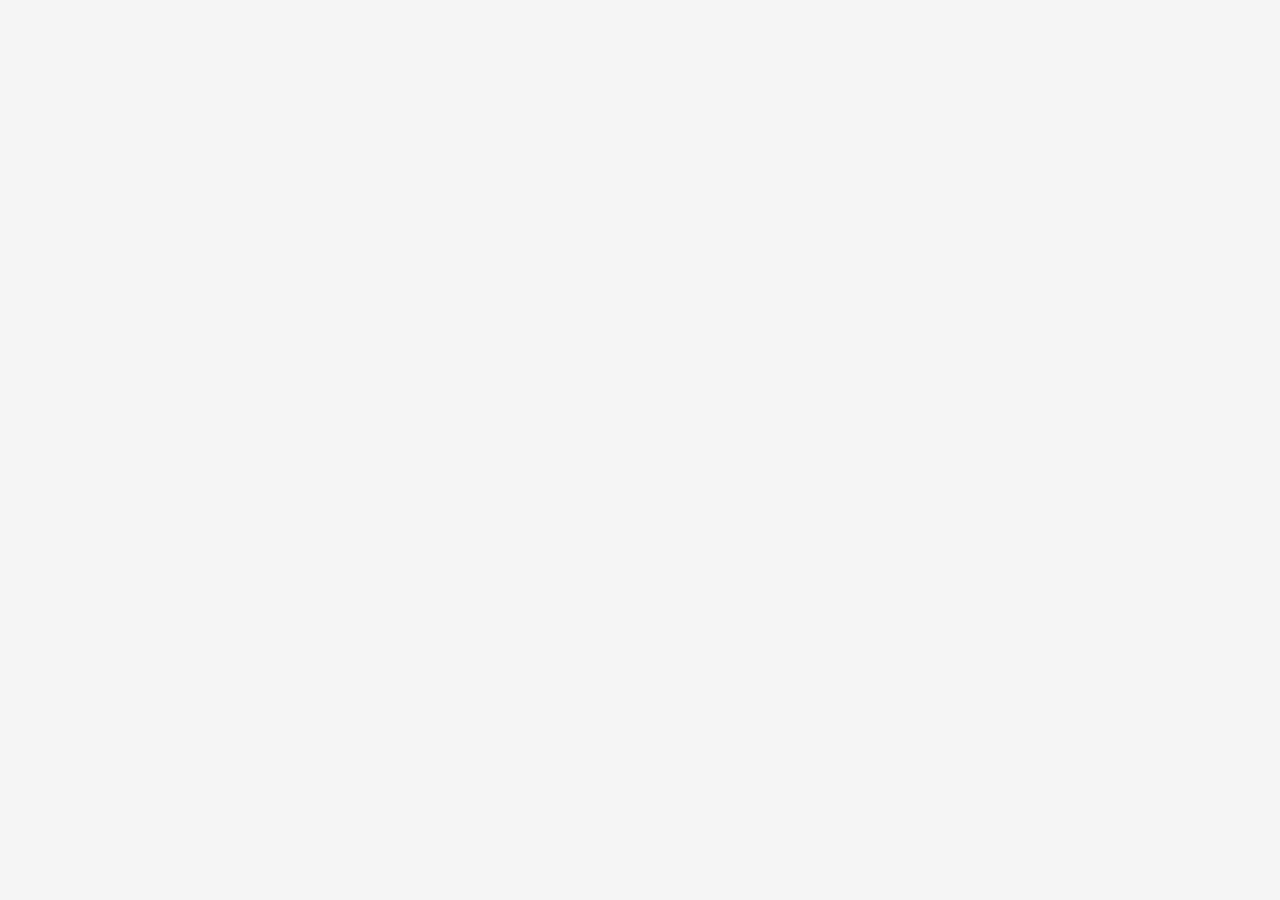
==== index.html @ b67a52c0 "Rename index.html.html to index.html" ====
<!DOCTYPE html>
<html lang="sv">
<head>
    <meta charset="UTF-8">
    <meta name="viewport" content="width=device-width, initial-scale=1.0">
    <title>Nordic Finance - Export</title>
    
    <!-- Fonts -->
    <link rel="preconnect" href="https://fonts.googleapis.com">
    <link rel="preconnect" href="https://fonts.gstatic.com" crossorigin>
    <link href="https://fonts.googleapis.com/css2?family=Inter:wght@400;500;600;700&family=Roboto:wght@400;500;700&display=swap" rel="stylesheet">
    
    <!-- Libraries -->
    <script src="https://cdn.tailwindcss.com"></script>
    <script src="https://cdn.jsdelivr.net/npm/chart.js"></script>
    <script src="https://unpkg.com/lucide@latest"></script>
    
    <link rel="stylesheet" href="style.css">
    
    <script>
        // Tailwind konfiguration för att matcha appens tema
        tailwind.config = {
            theme: {
                extend: {
                    colors: {
                        nordic: {
                            bg: '#0a0a0a',
                            card: '#141414',
                            border: '#262626',
                            text: '#f5f5f5',
                            muted: '#737373',
                            accent: '#1967d2'
                        }
                    }
                }
            }
        }
    </script>
</head>
<body class="bg-nordic-bg text-nordic-text font-['Inter',sans-serif]">
    <div class="flex min-h-screen">
        <!-- Sidebar och Main Content struktur (injektas via script eller finns statiskt) -->
        <!-- För en fullständig export rekommenderas att kopiera hela <body> från din nuvarande index.html -->
        <div id="app-root"></div> 
    </div>

    <script src="script.js"></script>
</body>
</html>
---- style.css ----
/* Grundläggande styling och animationer */
:root {
    --nordic-accent: #1967d2;
}

body {
    background-color: #f5f5f5;
    color: #f5f5f5;
    overflow-x: hidden;
}

.glass-panel {
    background: rgba(20, 20, 20, 0.6);
    backdrop-filter: blur(12px);
    border: 1px solid rgba(38, 38, 38, 1);
    border-radius: 1rem;
    transition: all 0.3s ease;
}

.glass-panel:hover {
    border-color: rgba(25, 103, 210, 0.3);
    background: rgba(20, 20, 20, 0.8);
}

.btn-primary {
    background-color: var(--nordic-accent);
    color: f5f5f5;
    padding: 0.75rem 1.5rem;
    border-radius: 0.75rem;
    font-weight: 600;
    transition: all 0.2s ease;
}

.btn-primary:hover {
    filter: brightness(1.1);
    transform: translateY(-1px);
}

.input-field {
    background: #141414;
    border: 1px solid #262626;
    color: #f5f5f5;
    padding: 0.75rem 1rem;
    border-radius: 0.75rem;
    width: 100%;
    transition: border-color 0.2s ease;
}

.input-field:focus {
    outline: none;
    border-color: var(--nordic-accent);
}

/* Custom scrollbar */
::-webkit-scrollbar {
    width: 6px;
}
::-webkit-scrollbar-track {
    background: #0a0a0a;
}
::-webkit-scrollbar-thumb {
    background: #262626;
    border-radius: 10px;
}
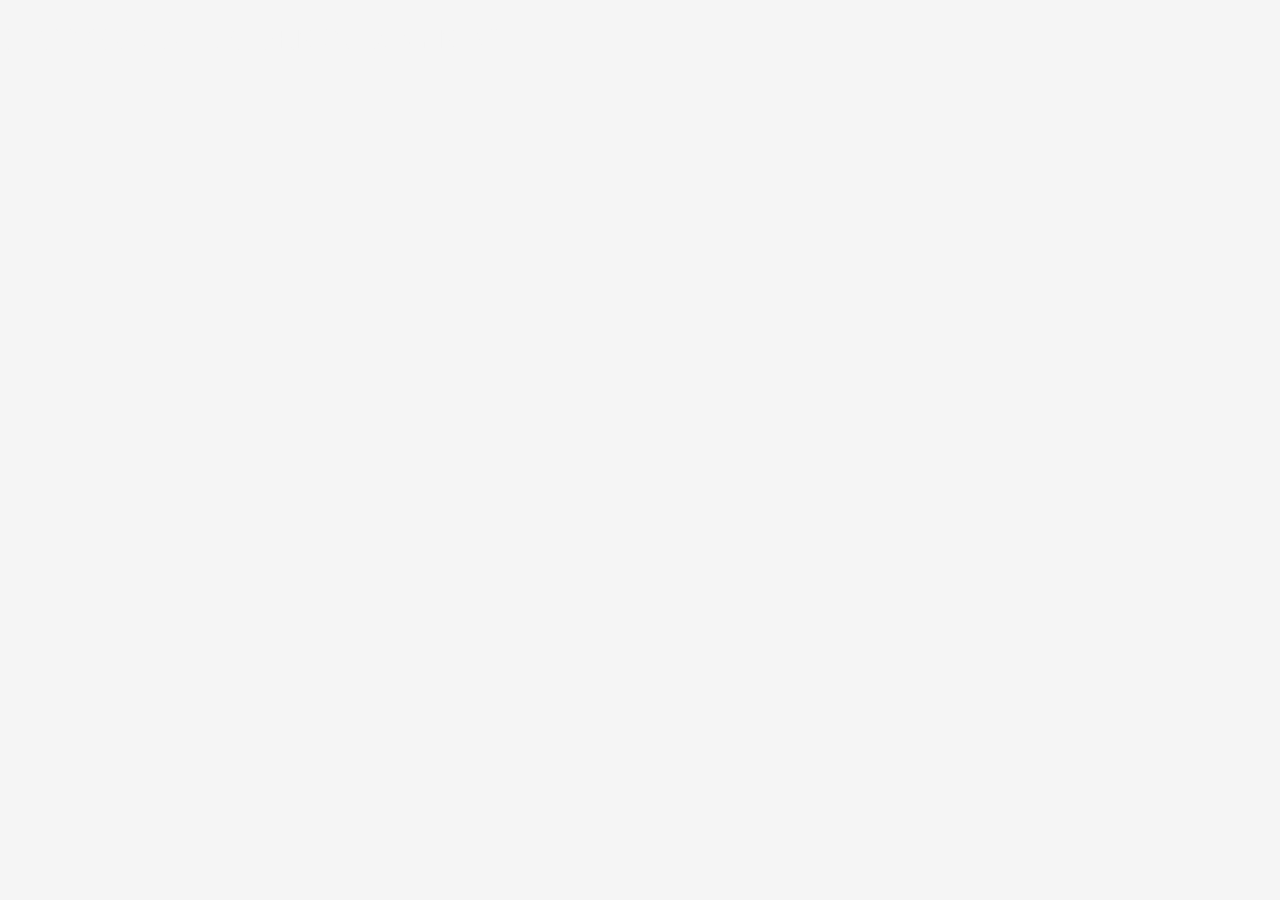
==== commit a0fcc49b: "Update index.html" ====
--- a/index.html
+++ b/index.html
@@ -38,7 +38,8 @@
     </script>
 </head>
 <body class="bg-nordic-bg text-nordic-text font-['Inter',sans-serif]">
-    <div class="flex min-h-screen">
+    <div class="flex min-h-screen bg-white text-black border-4 border-red-500">
+        <h1>HÄR SKA MINA PENGAR SYNAS</h1>
         <!-- Sidebar och Main Content struktur (injektas via script eller finns statiskt) -->
         <!-- För en fullständig export rekommenderas att kopiera hela <body> från din nuvarande index.html -->
         <div id="app-root"></div> 
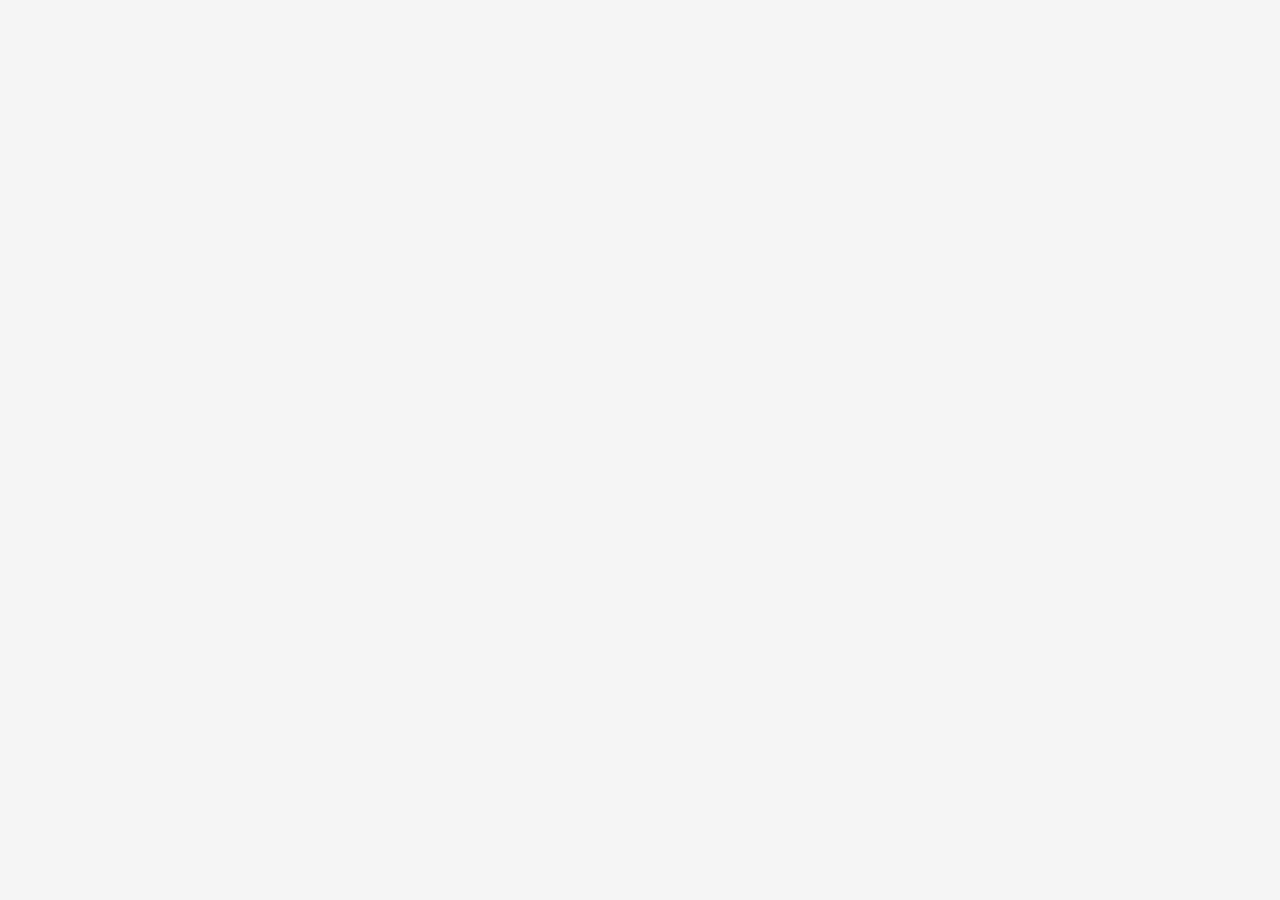
==== commit a354a7d6: "Update index.html" ====
--- a/index.html
+++ b/index.html
@@ -38,8 +38,7 @@
     </script>
 </head>
 <body class="bg-nordic-bg text-nordic-text font-['Inter',sans-serif]">
-    <div class="flex min-h-screen bg-white text-black border-4 border-red-500">
-        <h1>HÄR SKA MINA PENGAR SYNAS</h1>
+    <<div class="flex min-h-screen">
         <!-- Sidebar och Main Content struktur (injektas via script eller finns statiskt) -->
         <!-- För en fullständig export rekommenderas att kopiera hela <body> från din nuvarande index.html -->
         <div id="app-root"></div> 
